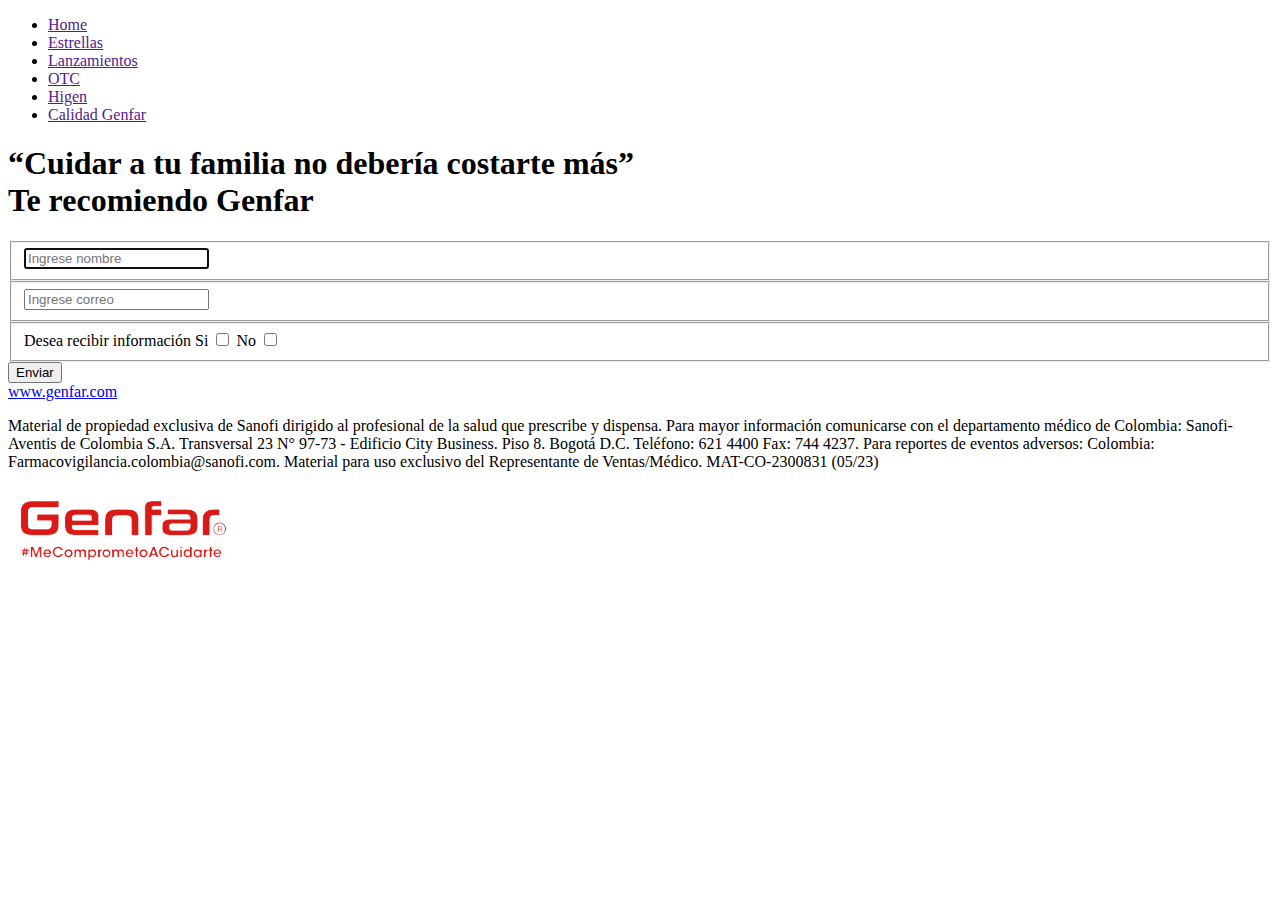
==== HTML/index.html @ 805b03b3 "Estructura pagina principal con HTML" ====
<!DOCTYPE html>
<html lang="en">

<head>
  <meta charset="UTF-8">
  <meta name="viewport" content="width=device-width, initial-scale=1.0">
  <meta name="description" content="En Genfar somos un laboratorio especializado en productos para nuestros clientes">
  <title>Branding Genfar</title>
</head>

<body>
  <header>
    <nav>
      <ul>
        <li><a href="">Home</a></li>
        <li><a href="">Estrellas</a></li>
        <li><a href="">Lanzamientos</a></li>
        <li><a href="">OTC</a></li>
        <li><a href="">Higen</a></li>
        <li><a href="">Calidad Genfar</a></li>
      </ul>
    </nav>
  </header>
  <main>
    <div>
      <h1>
        “Cuidar a tu
        familia no debería
        costarte más” <br />
        Te recomiendo
        Genfar
      </h1>
      <section>
        <form action="url" method="post">
          <fieldset>
            <label for="nombre"></label>
            <input type="text" placeholder="Ingrese nombre" autofocus required id="nombre" />
          </fieldset>
          <fieldset>
            <label for="correo"></label>
            <input type="email" placeholder="Ingrese correo" required id="correo" />
          </fieldset>
          <fieldset>
            <span>Desea recibir información</span>
            <label for="si">
              Si
              <input type="checkbox" required id="si" name="Si" />
            </label>
            <label for="no">
              No
              <input type="checkbox" required id="no" name="No" />
            </label>
          </fieldset>
          <button type="submit">Enviar</button>
        </form>
      </section>
    </div>
  </main>
  <footer>
    <div>
      <a href="https://www.genfar.com" target="_blank">www.genfar.com</a>
      <p>
        Material de propiedad exclusiva de Sanofi dirigido al profesional de la salud que prescribe y dispensa. Para
        mayor
        información comunicarse con el departamento médico de
        Colombia: Sanofi-Aventis de Colombia S.A. Transversal 23 N° 97-73 - Edificio City Business. Piso 8. Bogotá D.C.
        Teléfono: 621 4400 Fax: 744 4237. Para reportes de eventos
        adversos: Colombia: Farmacovigilancia.colombia@sanofi.com. Material para uso exclusivo del Representante de
        Ventas/Médico. MAT-CO-2300831 (05/23)
      </p>
    </div>
    <div>
      <img src="../assets/images/logo.png" alt="Logo Genfar">
    </div>
  </footer>
</body>

</html>
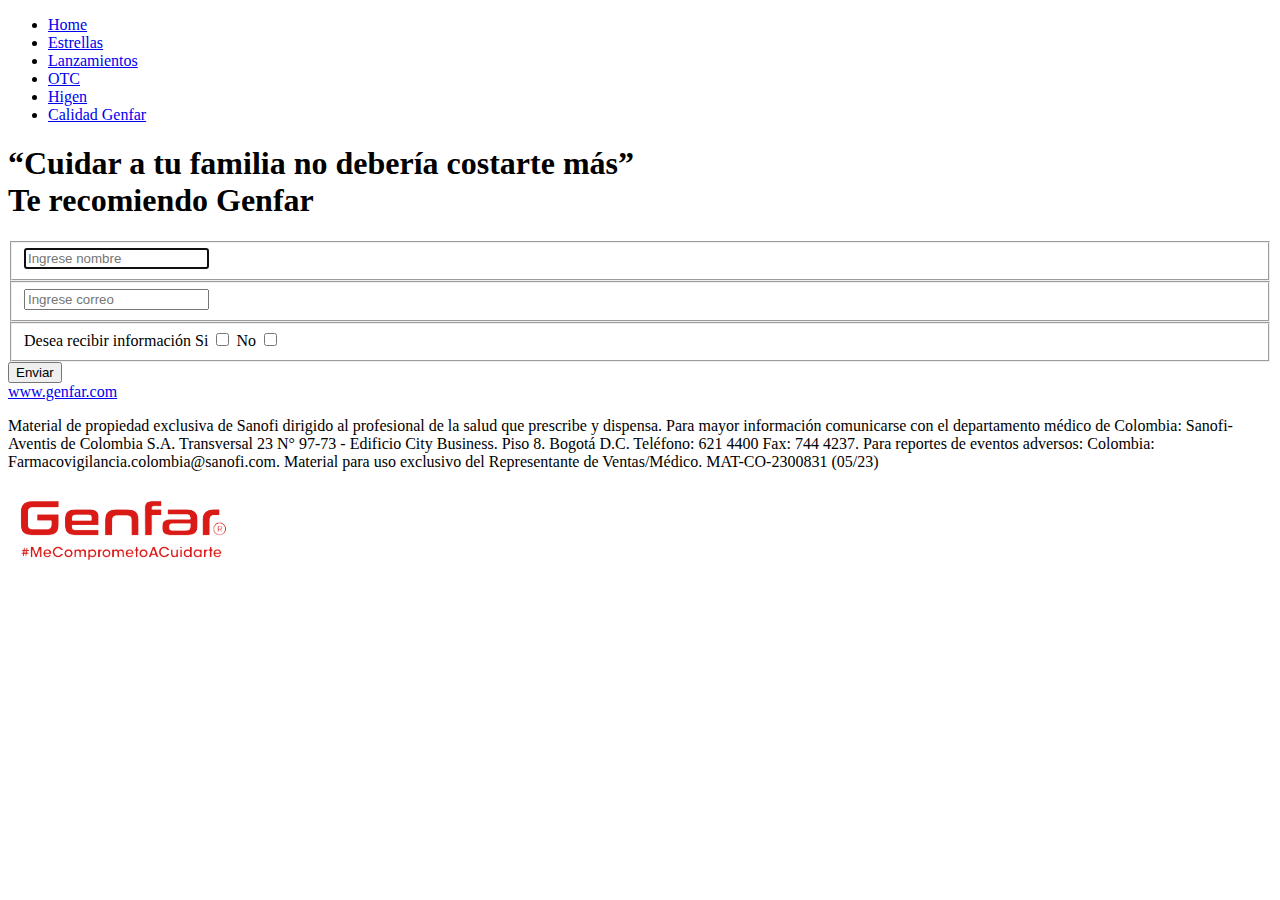
==== commit 6ed14358: "Estructura pagina de productos con HTML" ====
--- a/HTML/index.html
+++ b/HTML/index.html
@@ -4,20 +4,20 @@
 <head>
   <meta charset="UTF-8">
   <meta name="viewport" content="width=device-width, initial-scale=1.0">
-  <meta name="description" content="En Genfar somos un laboratorio especializado en productos para nuestros clientes">
-  <title>Branding Genfar</title>
+  <meta name="description" content="En Genfar somos un laboratorio especializado en productos para nuestros clientes y su cuidado">
+  <title>Branding Genfar - Inicio</title>
 </head>
 
 <body>
   <header>
     <nav>
       <ul>
-        <li><a href="">Home</a></li>
-        <li><a href="">Estrellas</a></li>
-        <li><a href="">Lanzamientos</a></li>
-        <li><a href="">OTC</a></li>
-        <li><a href="">Higen</a></li>
-        <li><a href="">Calidad Genfar</a></li>
+        <li><a href="#">Home</a></li>
+        <li><a href="#">Estrellas</a></li>
+        <li><a href="#">Lanzamientos</a></li>
+        <li><a href="./otc.html">OTC</a></li>
+        <li><a href="#">Higen</a></li>
+        <li><a href="#">Calidad Genfar</a></li>
       </ul>
     </nav>
   </header>
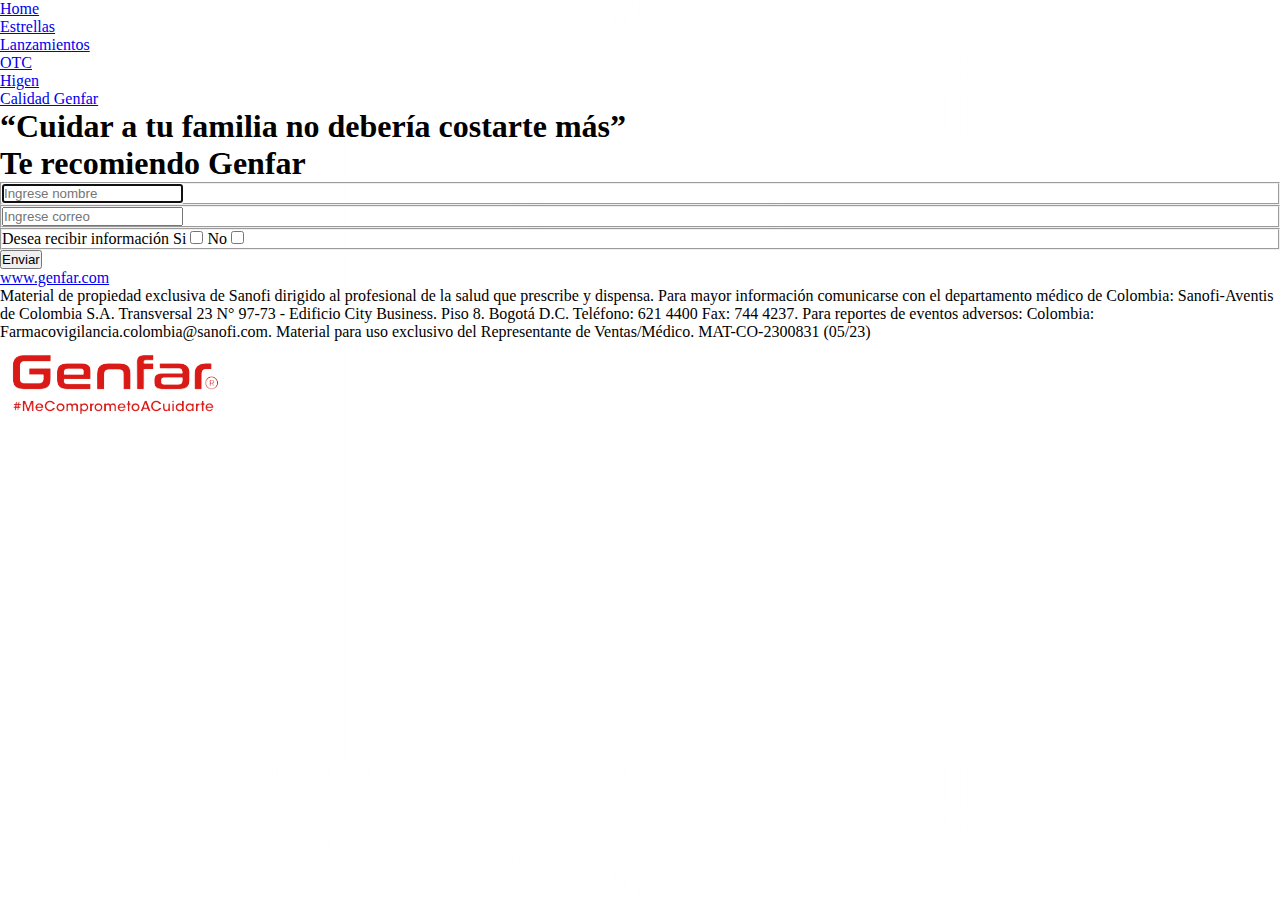
==== commit 69b93453: "Estilos Basicos 1/4 en la pagina principal" ====
--- a/HTML/index.html
+++ b/HTML/index.html
@@ -4,75 +4,82 @@
 <head>
   <meta charset="UTF-8">
   <meta name="viewport" content="width=device-width, initial-scale=1.0">
-  <meta name="description" content="En Genfar somos un laboratorio especializado en productos para nuestros clientes y su cuidado">
+  <meta name="description"
+    content="En Genfar somos un laboratorio especializado en productos para nuestros clientes y su cuidado">
+  <link rel="stylesheet" href="../assets/css/index.css">
+  <link rel="stylesheet" href="../assets/css/reset.css">
   <title>Branding Genfar - Inicio</title>
 </head>
 
-<body>
-  <header>
-    <nav>
-      <ul>
-        <li><a href="#">Home</a></li>
-        <li><a href="#">Estrellas</a></li>
-        <li><a href="#">Lanzamientos</a></li>
-        <li><a href="./otc.html">OTC</a></li>
-        <li><a href="#">Higen</a></li>
-        <li><a href="#">Calidad Genfar</a></li>
-      </ul>
-    </nav>
-  </header>
-  <main>
-    <div>
-      <h1>
-        “Cuidar a tu
-        familia no debería
-        costarte más” <br />
-        Te recomiendo
-        Genfar
-      </h1>
-      <section>
-        <form action="url" method="post">
-          <fieldset>
-            <label for="nombre"></label>
-            <input type="text" placeholder="Ingrese nombre" autofocus required id="nombre" />
-          </fieldset>
-          <fieldset>
-            <label for="correo"></label>
-            <input type="email" placeholder="Ingrese correo" required id="correo" />
-          </fieldset>
-          <fieldset>
-            <span>Desea recibir información</span>
-            <label for="si">
-              Si
-              <input type="checkbox" required id="si" name="Si" />
-            </label>
-            <label for="no">
-              No
-              <input type="checkbox" required id="no" name="No" />
-            </label>
-          </fieldset>
-          <button type="submit">Enviar</button>
-        </form>
-      </section>
-    </div>
-  </main>
-  <footer>
-    <div>
-      <a href="https://www.genfar.com" target="_blank">www.genfar.com</a>
-      <p>
-        Material de propiedad exclusiva de Sanofi dirigido al profesional de la salud que prescribe y dispensa. Para
-        mayor
-        información comunicarse con el departamento médico de
-        Colombia: Sanofi-Aventis de Colombia S.A. Transversal 23 N° 97-73 - Edificio City Business. Piso 8. Bogotá D.C.
-        Teléfono: 621 4400 Fax: 744 4237. Para reportes de eventos
-        adversos: Colombia: Farmacovigilancia.colombia@sanofi.com. Material para uso exclusivo del Representante de
-        Ventas/Médico. MAT-CO-2300831 (05/23)
-      </p>
-    </div>
-    <div>
-      <img src="../assets/images/logo.png" alt="Logo Genfar">
-    </div>
-  </footer>
+<body class="container">
+  <div class="main">
+
+    <header>
+      <nav>
+        <ul>
+          <li><a href="#">Home</a></li>
+          <li><a href="#">Estrellas</a></li>
+          <li><a href="#">Lanzamientos</a></li>
+          <li><a href="./otc.html">OTC</a></li>
+          <li><a href="#">Higen</a></li>
+          <li><a href="#">Calidad Genfar</a></li>
+        </ul>
+      </nav>
+    </header>
+    <main>
+      <div>
+        <h1>
+          “Cuidar a tu
+          familia no debería
+          costarte más” <br />
+          Te recomiendo
+          Genfar
+        </h1>
+        <section>
+          <form action="url" method="post">
+            <fieldset>
+              <label for="nombre"></label>
+              <input type="text" placeholder="Ingrese nombre" autofocus required id="nombre" />
+            </fieldset>
+            <fieldset>
+              <label for="correo"></label>
+              <input type="email" placeholder="Ingrese correo" required id="correo" />
+            </fieldset>
+            <fieldset>
+              <span>Desea recibir información</span>
+              <label for="si">
+                Si
+                <input type="checkbox" required id="si" name="Si" />
+              </label>
+              <label for="no">
+                No
+                <input type="checkbox" required id="no" name="No" />
+              </label>
+            </fieldset>
+            <button type="submit">Enviar</button>
+          </form>
+        </section>
+      </div>
+    </main>
+    <footer>
+      <div>
+        <a href="https://www.genfar.com" target="_blank">www.genfar.com</a>
+        <p>
+          Material de propiedad exclusiva de Sanofi dirigido al profesional de la salud que prescribe y dispensa. Para
+          mayor
+          información comunicarse con el departamento médico de
+          Colombia: Sanofi-Aventis de Colombia S.A. Transversal 23 N° 97-73 - Edificio City Business. Piso 8. Bogotá
+          D.C.
+          Teléfono: 621 4400 Fax: 744 4237. Para reportes de eventos
+          adversos: Colombia: Farmacovigilancia.colombia@sanofi.com. Material para uso exclusivo del Representante de
+          Ventas/Médico. MAT-CO-2300831 (05/23)
+        </p>
+      </div>
+      <div>
+        <img src="../assets/images/logo.png" alt="Logo Genfar">
+      </div>
+    </footer>
+  </div>
 </body>
 
 </html>--- a/assets/css/index.css
+++ b/assets/css/index.css
@@ -0,0 +1,23 @@
+.container{
+  width: 1024px;
+  height: 768px;
+  background-image: url(../images/farmaceutico-trabajo.jpg);
+  background-repeat: no-repeat;
+  background-size: cover;
+}
+
+.container::before{
+  content: "";
+  width: 100%;
+  background-image: linear-gradient(90deg, #ffffff 20%, transparent 80%);
+  filter: blur(50px);
+  position: absolute;
+  top: 0;
+  bottom: 0;
+  z-index: 0;
+}
+
+.main{
+  position: absolute;
+  z-index: 1;
+}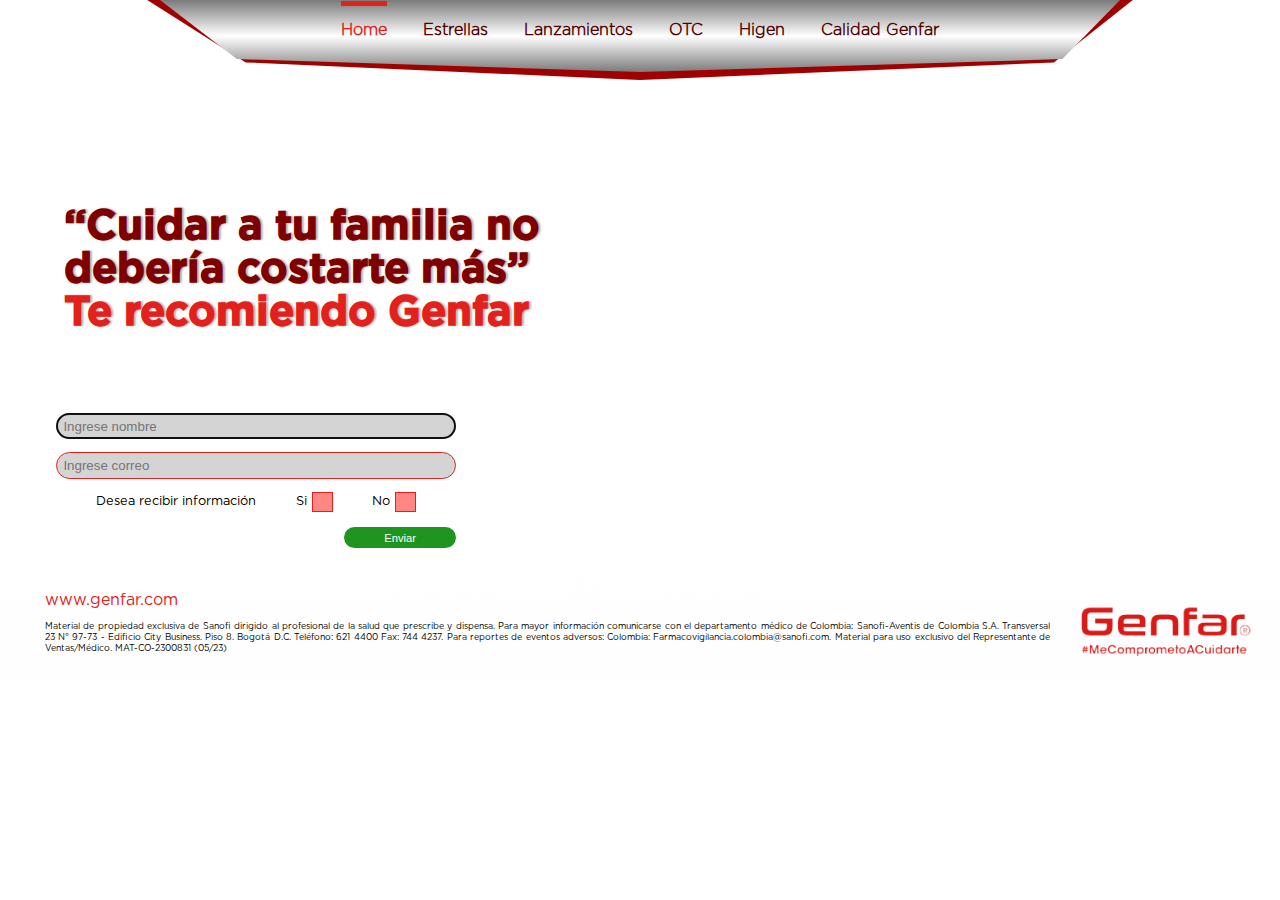
==== commit 75c93b2c: "Estilos Basicos 2/2 en la pagina principal" ====
--- a/HTML/index.html
+++ b/HTML/index.html
@@ -7,17 +7,18 @@
   <meta name="description"
     content="En Genfar somos un laboratorio especializado en productos para nuestros clientes y su cuidado">
   <link rel="stylesheet" href="../assets/css/index.css">
+  <link rel="stylesheet" href="../assets/css/variables.css">
   <link rel="stylesheet" href="../assets/css/reset.css">
   <title>Branding Genfar - Inicio</title>
 </head>
 
 <body class="container">
   <div class="main">
-
-    <header>
+    <div class="border figure"></div>
+    <header class="figure">
       <nav>
         <ul>
-          <li><a href="#">Home</a></li>
+          <li><a class="active" href="#">Home</a></li>
           <li><a href="#">Estrellas</a></li>
           <li><a href="#">Lanzamientos</a></li>
           <li><a href="./otc.html">OTC</a></li>
@@ -27,13 +28,13 @@
       </nav>
     </header>
     <main>
-      <div>
+      <div class="data">
         <h1>
-          “Cuidar a tu
+          “Cuidar a tu 
           familia no debería
           costarte más” <br />
-          Te recomiendo
-          Genfar
+          <span>Te recomiendo
+          Genfar</span>
         </h1>
         <section>
           <form action="url" method="post">
@@ -45,7 +46,7 @@
               <label for="correo"></label>
               <input type="email" placeholder="Ingrese correo" required id="correo" />
             </fieldset>
-            <fieldset>
+            <fieldset class="checkList">
               <span>Desea recibir información</span>
               <label for="si">
                 Si
@@ -56,13 +57,13 @@
                 <input type="checkbox" required id="no" name="No" />
               </label>
             </fieldset>
-            <button type="submit">Enviar</button>
+            <button class="btn" type="submit">Enviar</button>
           </form>
         </section>
       </div>
     </main>
     <footer>
-      <div>
+      <div class="copy">
         <a href="https://www.genfar.com" target="_blank">www.genfar.com</a>
         <p>
           Material de propiedad exclusiva de Sanofi dirigido al profesional de la salud que prescribe y dispensa. Para
@@ -75,7 +76,7 @@
           Ventas/Médico. MAT-CO-2300831 (05/23)
         </p>
       </div>
-      <div>
+      <div class="logo">
         <img src="../assets/images/logo.png" alt="Logo Genfar">
       </div>
     </footer>
--- a/assets/css/index.css
+++ b/assets/css/index.css
@@ -1,15 +1,33 @@
+@font-face {
+  font-family: 'Gotham-light';
+  src: url('../fonts/Gotham-Light.otf');
+}
+@font-face {
+  font-family: 'Gotham-book';
+  src: url('../fonts/Gotham-Book.otf');
+}
+@font-face {
+  font-family: 'Gotham-bold';
+  src: url('../fonts/Gotham-Bold.otf');
+}
+@font-face {
+  font-family: 'MyriadPro';
+  src: url('../fonts/MyriadPro-Regular.otf');
+}
+
 .container{
   width: 1024px;
   height: 768px;
   background-image: url(../images/farmaceutico-trabajo.jpg);
   background-repeat: no-repeat;
-  background-size: cover;
+  background-size: 100% 100%;
+  font-family: 'Gotham-book';
 }
 
 .container::before{
   content: "";
   width: 100%;
-  background-image: linear-gradient(90deg, #ffffff 20%, transparent 80%);
+  background-image: var(--bgColor);
   filter: blur(50px);
   position: absolute;
   top: 0;
@@ -20,4 +38,154 @@
 .main{
   position: absolute;
   z-index: 1;
-}+  display: grid;
+  grid-template-rows: 1fr auto 1fr;
+}
+
+.figure{
+  margin: 0 auto;
+  padding: 1.3rem 2rem;
+}
+
+header{
+  width: 75%;
+  height: 4.5rem;
+  background-image: var(--bgNav);
+  clip-path: polygon(100% 0, 94% 82%, 50% 100%, 8% 82%, 0 0);
+  position: relative;
+}
+
+.border {
+  width: 77%;
+  height: 5rem;
+  background-color: var(--colorBorder);
+  clip-path: polygon(100% 0, 92% 78%, 50% 100%, 10% 78%, 0 0);
+  position: absolute;
+  top: 0;
+  left: 0;
+  right: 0;
+  bottom: 0;
+}
+
+header > nav > ul {
+  display: flex;
+  align-items: center;
+  justify-content: center;
+}
+
+header > nav > ul > li {
+  margin: 0 18px;
+  list-style: none;
+}
+
+header li > a {
+  text-decoration: none;
+  font-family: 'Gotham-light';
+  font-weight: 600;
+  color: var(--colorRedWineNav);
+}
+
+nav .active{
+  border-top: 5px solid var(--colorRed);
+  color: var(--colorRed);
+  padding-top: 1rem;
+}
+
+main > .data {
+  width: 50vw;
+}
+
+.data > h1 {
+  padding: 5.5rem 4rem 3.5rem;
+  font-size: 2.6rem;
+  font-family: 'Gotham-bold';
+  color: var(--colorRedWine);
+  text-shadow: 2px 0px 2px rgba(0, 0, 0, .3);
+  line-height: 2.7rem;
+}
+
+.data > h1 > span {
+  color: var(--colorRed);
+}
+
+form {
+  width: 80%;
+  padding: 1rem 3.5rem;
+  text-align: right;
+}
+
+form > fieldset{
+  border: none;
+  outline: none;
+}
+
+form input {
+  width: 100%;
+  padding: .3rem .4rem;
+  margin: .4rem 0;
+  border-radius: 9999px;
+  border: 1px solid var(--colorRed);
+  background-color: var(--colorInput);
+}
+
+form .checkList, .checkList > label{
+  display: flex;
+  align-items: center;
+  justify-content: space-evenly;
+  font-size: .8rem;
+}
+
+.checkList input{
+  margin-left: .3rem;
+  appearance: none;
+  border-radius: 0;
+  width: 1.3rem;
+  height: 1.3rem;
+  background-color: var(--colorRedCheck);
+}
+
+form .btn{
+  margin-top: .5rem;
+  padding: .3rem 2.5rem;
+  border: none;
+  outline: none;
+  border-radius: 9999px;
+  background-color: var(--colorButton);
+  color: var(--colorWhite);
+  font-size: .7rem;
+}
+
+footer{
+  height: 7.3rem;
+  padding: 0 1.5rem;
+  text-align: justify;
+  display: flex;
+  align-items: center;
+  justify-content: center;
+  background-image: linear-gradient(180deg, transparent 5%, var(--colorWhite) 50%);
+}
+
+footer .copy {
+  width: 85%;
+  padding: 1.3rem;
+}
+
+.copy > a {
+  font-size: 1rem;
+  color: var(--colorRed);
+  text-decoration: none;
+}
+
+.copy > p{
+  padding-top: .7rem;
+  font-size: .55rem;
+}
+
+footer .logo{
+  width: 15%;
+}
+
+.logo img {
+  padding-top: 1rem;
+  width: 100%;
+}
--- a/assets/css/variables.css
+++ b/assets/css/variables.css
@@ -0,0 +1,13 @@
+:root{
+  --colorWhite: #FEFEFE;
+  --colorBlack: #090909;
+  --colorRedWineNav: #520101;
+  --colorRedWine: #7F0000;
+  --colorBorder: #A10000;
+  --colorRed: #E2211C;
+  --colorRedCheck: #FF8683;
+  --colorButton: #1E951E;
+  --colorInput: #D4D4D4;
+  --bgColor: linear-gradient(90deg, #fff 30%, transparent 60%);
+  --bgNav: linear-gradient(180deg, #7b7b7b, #fff 50%, #7b7b7b);
+}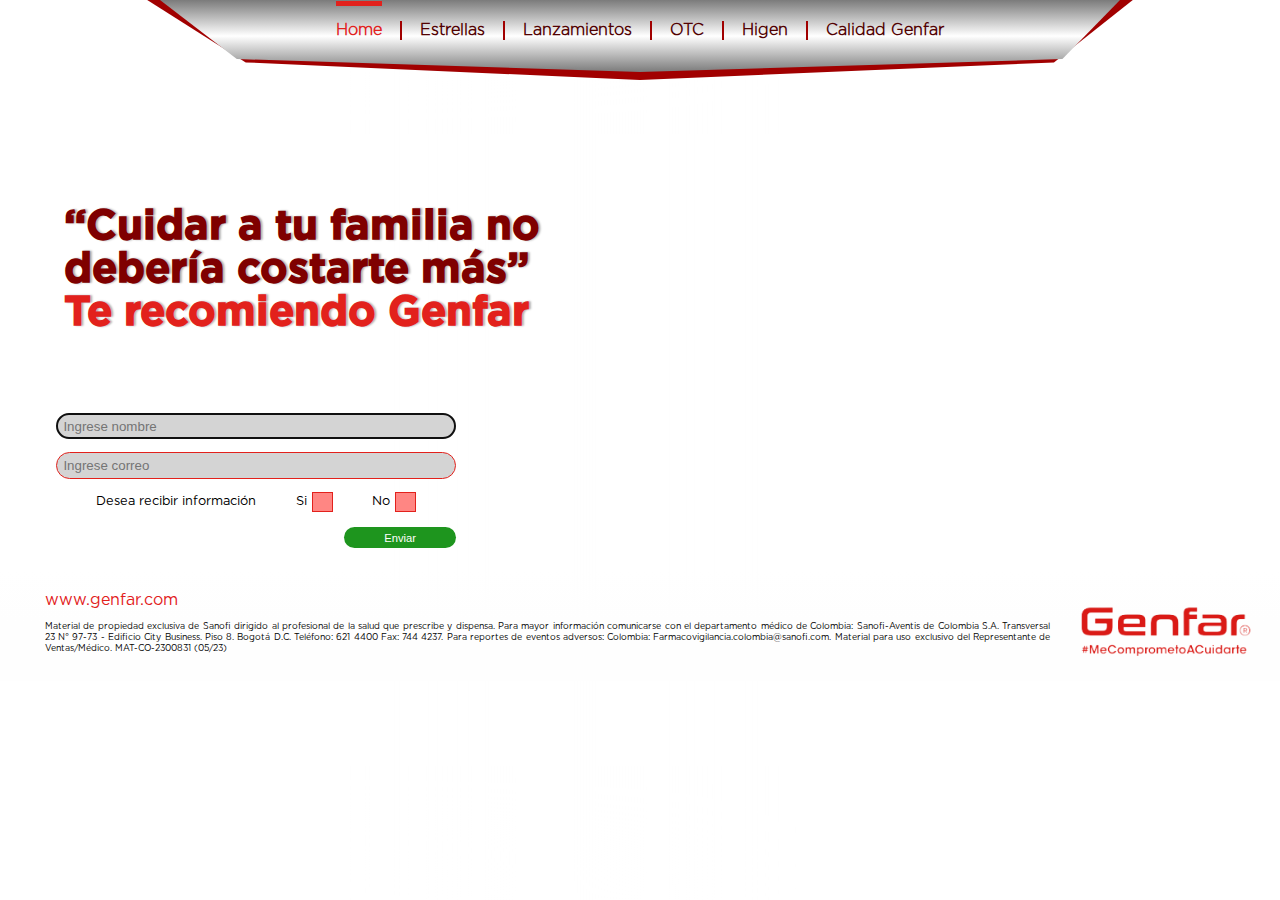
==== commit 17c206d1: "Estilos 1/2 en la pagina productos" ====
--- a/HTML/index.html
+++ b/HTML/index.html
@@ -12,7 +12,7 @@
   <title>Branding Genfar - Inicio</title>
 </head>
 
-<body class="container">
+<body class="container home">
   <div class="main">
     <div class="border figure"></div>
     <header class="figure">
--- a/assets/css/index.css
+++ b/assets/css/index.css
@@ -1,30 +1,33 @@
 @font-face {
-  font-family: 'Gotham-light';
-  src: url('../fonts/Gotham-Light.otf');
-}
-@font-face {
-  font-family: 'Gotham-book';
-  src: url('../fonts/Gotham-Book.otf');
-}
-@font-face {
-  font-family: 'Gotham-bold';
-  src: url('../fonts/Gotham-Bold.otf');
-}
-@font-face {
-  font-family: 'MyriadPro';
-  src: url('../fonts/MyriadPro-Regular.otf');
-}
-
-.container{
+  font-family: "Gotham-light";
+  src: url("../fonts/Gotham-Light.otf");
+}
+@font-face {
+  font-family: "Gotham-book";
+  src: url("../fonts/Gotham-Book.otf");
+}
+@font-face {
+  font-family: "Gotham-bold";
+  src: url("../fonts/Gotham-Bold.otf");
+}
+@font-face {
+  font-family: "MyriadPro";
+  src: url("../fonts/MyriadPro-Regular.otf");
+}
+
+.container {
   width: 1024px;
   height: 768px;
+  font-family: "Gotham-book";
+}
+
+.home {
   background-image: url(../images/farmaceutico-trabajo.jpg);
   background-repeat: no-repeat;
   background-size: 100% 100%;
-  font-family: 'Gotham-book';
-}
-
-.container::before{
+}
+
+.home::before {
   content: "";
   width: 100%;
   background-image: var(--bgColor);
@@ -35,19 +38,19 @@
   z-index: 0;
 }
 
-.main{
+.main {
   position: absolute;
   z-index: 1;
   display: grid;
   grid-template-rows: 1fr auto 1fr;
 }
 
-.figure{
+.figure {
   margin: 0 auto;
   padding: 1.3rem 2rem;
 }
 
-header{
+header {
   width: 75%;
   height: 4.5rem;
   background-image: var(--bgNav);
@@ -74,18 +77,22 @@
 }
 
 header > nav > ul > li {
-  margin: 0 18px;
+  padding: 0 18px;
   list-style: none;
+}
+
+header li:not(:last-child) {
+  border-right: 2px solid var(--colorBorder);
 }
 
 header li > a {
   text-decoration: none;
-  font-family: 'Gotham-light';
+  font-family: "Gotham-light";
   font-weight: 600;
   color: var(--colorRedWineNav);
 }
 
-nav .active{
+nav .active {
   border-top: 5px solid var(--colorRed);
   color: var(--colorRed);
   padding-top: 1rem;
@@ -98,9 +105,9 @@
 .data > h1 {
   padding: 5.5rem 4rem 3.5rem;
   font-size: 2.6rem;
-  font-family: 'Gotham-bold';
+  font-family: "Gotham-bold";
   color: var(--colorRedWine);
-  text-shadow: 2px 0px 2px rgba(0, 0, 0, .3);
+  text-shadow: 2px 0px 2px rgba(0, 0, 0, 0.3);
   line-height: 2.7rem;
 }
 
@@ -114,29 +121,30 @@
   text-align: right;
 }
 
-form > fieldset{
+form > fieldset {
   border: none;
   outline: none;
 }
 
 form input {
   width: 100%;
-  padding: .3rem .4rem;
-  margin: .4rem 0;
+  padding: 0.3rem 0.4rem;
+  margin: 0.4rem 0;
   border-radius: 9999px;
   border: 1px solid var(--colorRed);
   background-color: var(--colorInput);
 }
 
-form .checkList, .checkList > label{
+form .checkList,
+.checkList > label {
   display: flex;
   align-items: center;
   justify-content: space-evenly;
-  font-size: .8rem;
-}
-
-.checkList input{
-  margin-left: .3rem;
+  font-size: 0.8rem;
+}
+
+.checkList input {
+  margin-left: 0.3rem;
   appearance: none;
   border-radius: 0;
   width: 1.3rem;
@@ -144,25 +152,29 @@
   background-color: var(--colorRedCheck);
 }
 
-form .btn{
-  margin-top: .5rem;
-  padding: .3rem 2.5rem;
+form .btn {
+  margin-top: 0.5rem;
+  padding: 0.3rem 2.5rem;
   border: none;
   outline: none;
   border-radius: 9999px;
   background-color: var(--colorButton);
   color: var(--colorWhite);
-  font-size: .7rem;
-}
-
-footer{
+  font-size: 0.7rem;
+}
+
+footer {
   height: 7.3rem;
   padding: 0 1.5rem;
   text-align: justify;
   display: flex;
   align-items: center;
   justify-content: center;
-  background-image: linear-gradient(180deg, transparent 5%, var(--colorWhite) 50%);
+  background-image: linear-gradient(
+    180deg,
+    transparent 5%,
+    var(--colorWhite) 50%
+  );
 }
 
 footer .copy {
@@ -176,12 +188,12 @@
   text-decoration: none;
 }
 
-.copy > p{
-  padding-top: .7rem;
-  font-size: .55rem;
-}
-
-footer .logo{
+.copy > p {
+  padding-top: 0.7rem;
+  font-size: 0.55rem;
+}
+
+footer .logo {
   width: 15%;
 }
 
--- a/assets/css/variables.css
+++ b/assets/css/variables.css
@@ -10,4 +10,5 @@
   --colorInput: #D4D4D4;
   --bgColor: linear-gradient(90deg, #fff 30%, transparent 60%);
   --bgNav: linear-gradient(180deg, #7b7b7b, #fff 50%, #7b7b7b);
+  --bgRadial: radial-gradient(closest-side, transparent, #420202 80%);
 }